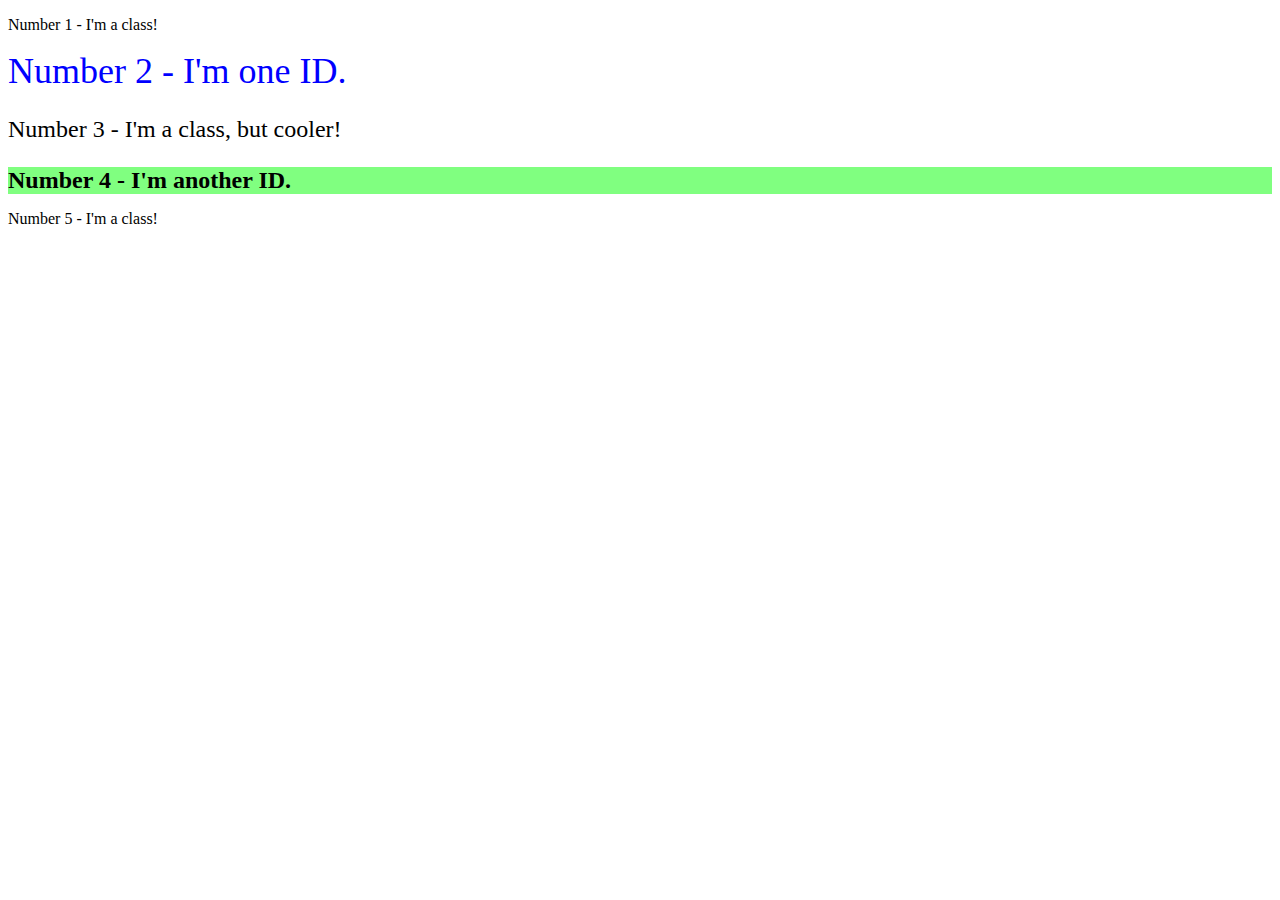
==== foundations/02-class-id-selectors/index.html @ 8ee1b738 "solve the exercise" ====
<!DOCTYPE html>
<html lang="en">
  <head>
    <meta charset="UTF-8">
    <meta http-equiv="X-UA-Compatible" content="IE=edge">
    <meta name="viewport" content="width=device-width, initial-scale=1.0">
    <title>Class and ID Selectors</title>
    <link rel="stylesheet" href="style.css">
  </head>
  <body>
    <p class="pink-background">Number 1 - I'm a class!</p>
    <div id="no-background">Number 2 - I'm one ID.</div>
    <p class="pink-background cool">Number 3 - I'm a class, but cooler!</p>
    <div id="green-background">Number 4 - I'm another ID.</div>
    <p class="pink-background">Number 5 - I'm a class!</p>
  </body>
</html>
---- foundations/02-class-id-selectors/style.css ----
.pink {
    background-color: #ffa7a7;
    font-family: Verdana, "DejaVu Sans", sans-serif;
}

.cool {
    font-size: 24px;
}

#green-background {
    background-color: #80ff80;
    font-size: 24px;
    font-weight: bold;
}

#no-background {
    color: #0000ff;
    font-size: 36px;
    background-color: white;
}
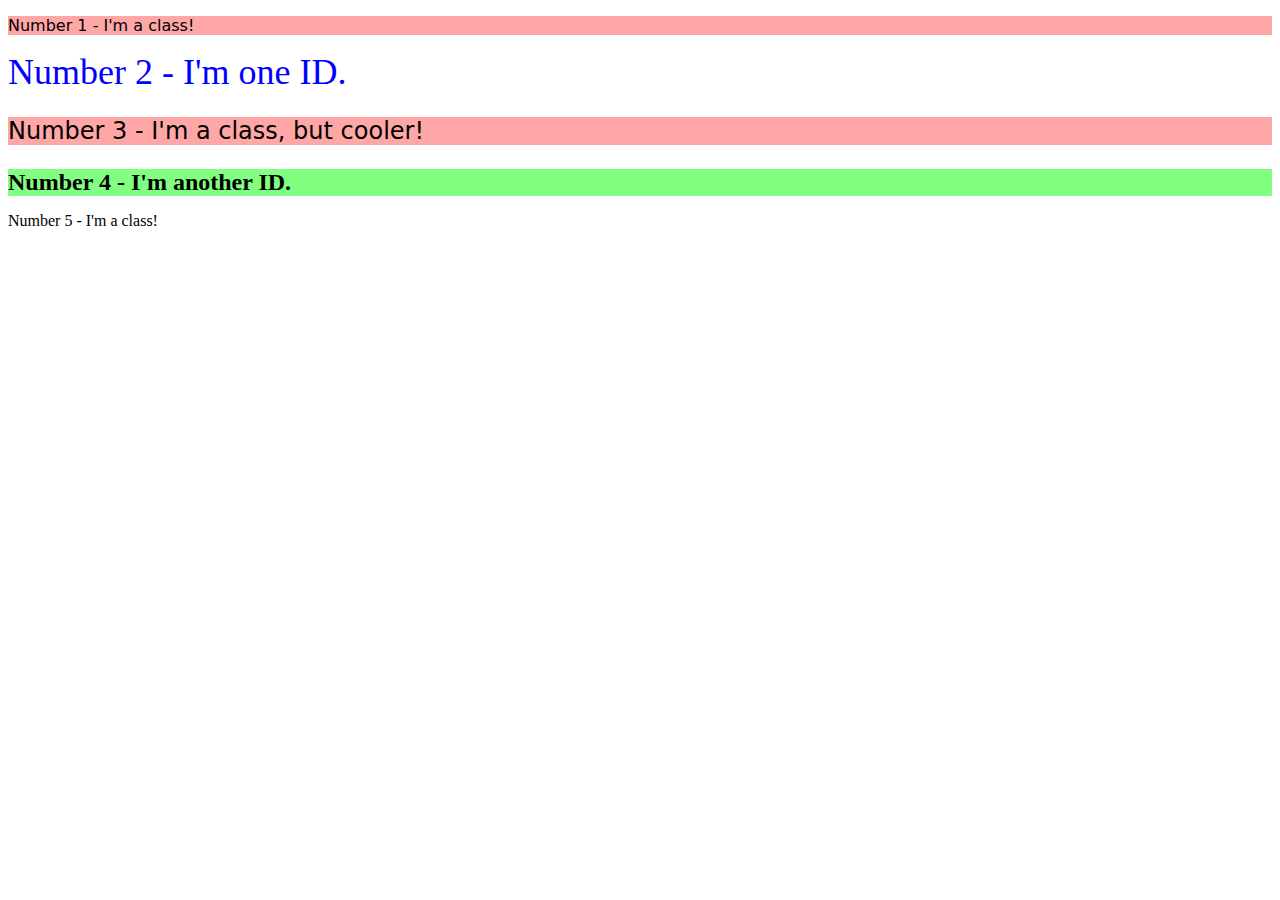
==== commit 4aa322d3: "solve exercise 02  html" ====
--- a/foundations/02-class-id-selectors/index.html
+++ b/foundations/02-class-id-selectors/index.html
@@ -12,6 +12,6 @@
     <div id="no-background">Number 2 - I'm one ID.</div>
     <p class="pink-background cool">Number 3 - I'm a class, but cooler!</p>
     <div id="green-background">Number 4 - I'm another ID.</div>
-    <p class="pink-background">Number 5 - I'm a class!</p>
+    <p class="pink-backgroundgit">Number 5 - I'm a class!</p>
   </body>
 </html>--- a/foundations/02-class-id-selectors/style.css
+++ b/foundations/02-class-id-selectors/style.css
@@ -1,4 +1,4 @@
-.pink {
+.pink-background {
     background-color: #ffa7a7;
     font-family: Verdana, "DejaVu Sans", sans-serif;
 }
